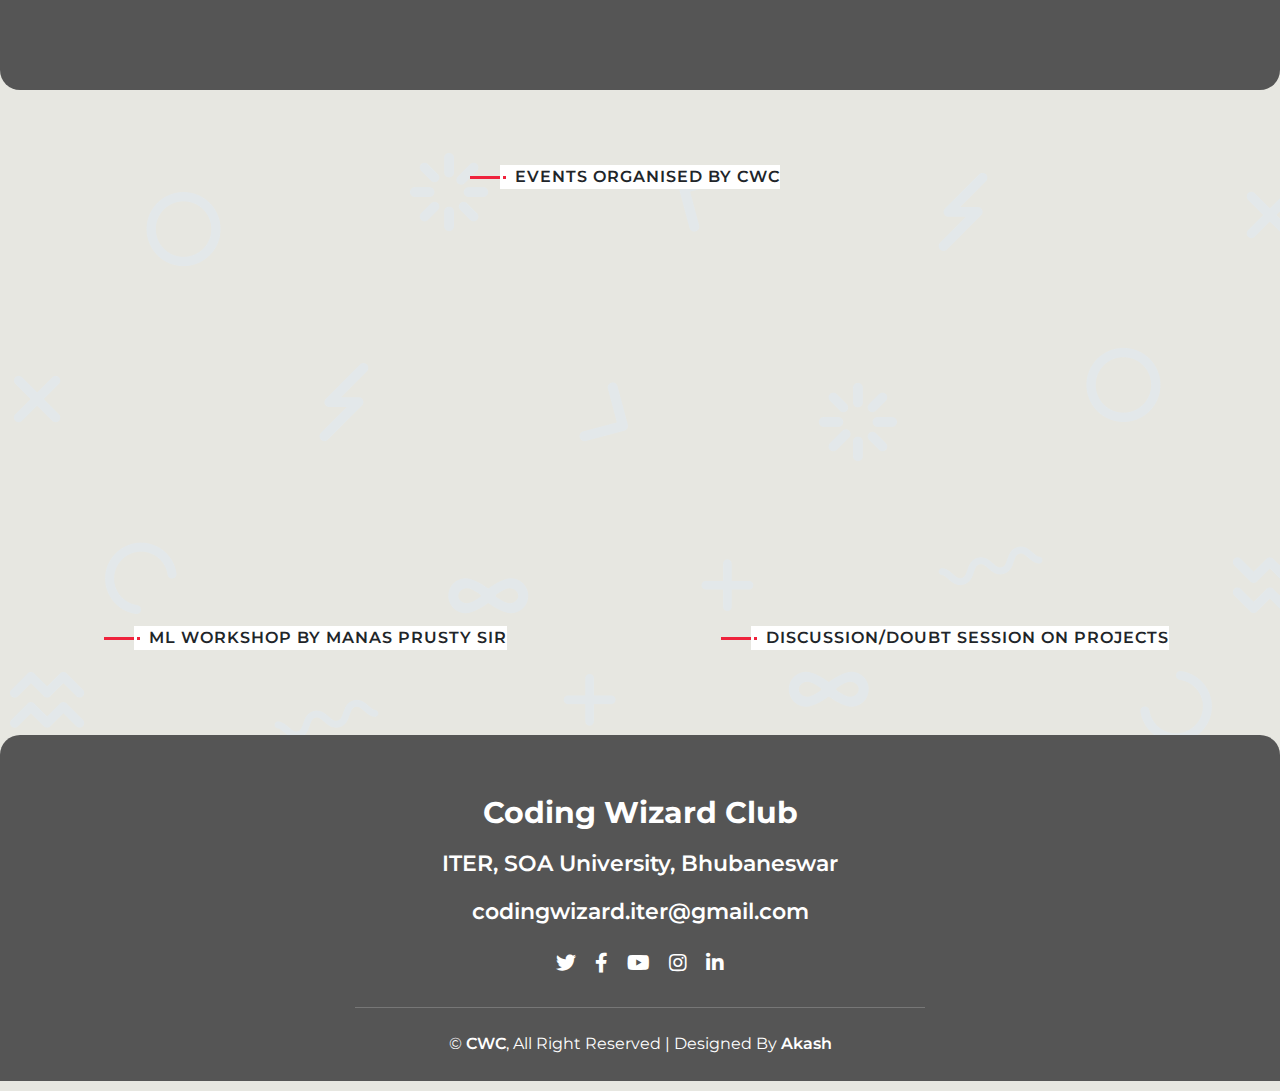
==== sites-events.html @ 3d7a571c "added events and improved UI" ====
<!DOCTYPE html>
<html lang="en">
    <head>
        <meta charset="utf-8">
        <title> CWC - Wizards of Coding Mansion </title>
        <meta content="width=device-width, initial-scale=1.0" name="viewport">
        
        <!-- Favicon -->
        <link href="./cwc_logo.png" rel="icon">

        <!-- Google Font -->
        <link href="https://fonts.googleapis.com/css2?family=Montserrat:wght@300;400;500;600;700&display=swap" rel="stylesheet">
        <!-- CSS Libraries -->
        <link href="https://stackpath.bootstrapcdn.com/bootstrap/4.4.1/css/bootstrap.min.css" rel="stylesheet">
        <link href="https://cdnjs.cloudflare.com/ajax/libs/font-awesome/5.10.0/css/all.min.css" rel="stylesheet">
        <link href="lib/animate/animate.min.css" rel="stylesheet">
        <link href="lib/owlcarousel/assets/owl.carousel.min.css" rel="stylesheet">
        <link href="lib/lightbox/css/lightbox.min.css" rel="stylesheet">

        <!-- Template Stylesheet -->
        <link href="css/style.css" rel="stylesheet">
    </head>
        
    <div class="footer wow fadeIn" style="margin-top: -10px; border-radius:0px; height:100px; border-bottom-left-radius:20px; border-bottom-right-radius:20px;" data-wow-delay="0.3s">
        <div class="container-fluid">
            
        </div>
    </div>

    <div class="service" id="service">
        <div class="container">
            <div class="section-header text-center wow zoomIn" data-wow-delay="0.1s">
                <p>Events Organised By CWC</p>
            </div>
        </div>
    </div>     
    <div class="about wow fadeInUp" data-wow-delay="0.1s" id="about">
        <div class="container-fluid">
            <div class="row align-items-center">
                <div class="col-lg-6">
                    <div class="about-img">
                        <iframe width="560" height="315" src="https://www.youtube.com/embed/lGr_77ZqXks" title="YouTube video player" frameborder="0" allow="accelerometer; autoplay; clipboard-write; encrypted-media; gyroscope; picture-in-picture" allowfullscreen></iframe>
                        <div class="section-header text-center wow zoomIn" data-wow-delay="0.1s">
                            <p>ML WorkShop By Manas Prusty Sir</p>
                        </div>
                    </div>
                </div>
                <div class="col-lg-6">
                    <div class="about-img">
                        <iframe width="560" height="315" src="https://www.youtube.com/embed/eDo8ruGYMng" title="YouTube video player" frameborder="0" allow="accelerometer; autoplay; clipboard-write; encrypted-media; gyroscope; picture-in-picture" allowfullscreen></iframe>
                        <div class="section-header text-center wow zoomIn" data-wow-delay="0.1s">
                            <p>Discussion/Doubt Session on Projects </p>
                        </div>
                    </div>
                </div>
            </div>
        </div>
    </div>   
        
    <!-- Footer Start -->
    <div class="footer wow fadeIn" data-wow-delay="0.3s">
        <div class="container-fluid">
            <div class="container">
                <div class="footer-info">
                    <h2>Coding Wizard Club</h2>
                    <h3>ITER, SOA University, Bhubaneswar</h3>
                    <div class="footer-menu">
                        <p>codingwizard.iter@gmail.com</p>
                    </div>
                    <div class="footer-social">
                        <a href="https://twitter.com/Coding_Wizard_" target="_blank"><i class="fab fa-twitter"></i></a>
                        <a href="https://www.facebook.com/Coding-Wizard-108139571018885" target="_blank"><i class="fab fa-facebook-f"></i></a>
                        <a href="https://www.youtube.com/channel/UCslmh8ws0zQPhMly4Itx_AQ" target="_blank"><i class="fab fa-youtube"></i></a>
                        <a href="https://www.instagram.com/iter.coding.wizards/" target="_blank"><i class="fab fa-instagram"></i></a>
                        <a href="https://www.linkedin.com/company/76318600/admin/" target="_blank"><i class="fab fa-linkedin-in"></i></a>
                    </div>
                </div>
            </div>
            <div class="container copyright">
                <p>&copy; <a href="#">CWC</a>, All Right Reserved | Designed By <a href="https://akashrajput25.github.io/akash_1">Akash</a></p>
            </div>
        </div>
    </div>
    <!-- Footer End -->
    
    
    <!-- Back to top button -->
    <a href="#" class="btn back-to-top"><i class="fa fa-chevron-up"></i></a>
    
    
    <!-- Pre Loader -->
    <div id="loader" class="show">
        <div class="loader"></div>
    </div>

    
    <!-- JavaScript Libraries -->
    <script src="https://code.jquery.com/jquery-3.4.1.min.js"></script>
    <script src="https://stackpath.bootstrapcdn.com/bootstrap/4.4.1/js/bootstrap.bundle.min.js"></script>
    <script src="lib/easing/easing.min.js"></script>
    <script src="lib/wow/wow.min.js"></script>
    <script src="lib/waypoints/waypoints.min.js"></script>
    <script src="lib/typed/typed.min.js"></script>
    <script src="lib/owlcarousel/owl.carousel.min.js"></script>
    <script src="lib/isotope/isotope.pkgd.min.js"></script>
    <script src="lib/lightbox/js/lightbox.min.js"></script>
    
    <!-- Contact Javascript File -->
    <script src="mail/jqBootstrapValidation.min.js"></script>
    <script src="mail/contact.js"></script>

    <!-- Template Javascript -->
    <script src="js/main.js"></script>
</body>
</html>
---- css/style.css ----
/*******************************/
/********* General CSS *********/
/*******************************/
:root{
    --primary-color: rgb(231, 231, 225);
    --secondary-color: rgb(24, 24, 24);
}

.dark-theme{
    --primary-color: rgb(88, 88, 88);
    --secondary-color:rgb(226, 226, 224);
    transition: 0.8s;
}

body {
    background: var(--primary-color) url(../img/pattern.png) repeat;
    font-family: 'Montserrat', sans-serif;
}


h1,
h2, 
h3, 
h5, 
h6 {
    color: var(--secondary-color);
}

a {
    color:var(--primary-color);
    transition: .3s;
}

a:hover,
a:active,
a:focus {
    color: #EF233C;
    outline: none;
    text-decoration: none;
}

.btn:focus,
.form-control:focus {
    box-shadow: none;
}

.container-fluid {
    max-width: 1366px;
}
.navbar .container-fluid{
    background-color: #555;
    border-radius: 20px;
    border-top-right-radius: 80px;
    
}

.container-fluid img{
    border-radius: 50px;
}

.btn {
    padding: 12px 25px;
    font-size: 14px;
    font-weight: 600;
    letter-spacing: 1px;
    color: var(--secondary-color);
    background: #EF233C;
    border: 2px solid transparent;
    border-radius: 0;
    box-shadow: inset 0 0 0 50px #EF233C;
    transition: ease-out 0.3s;
    -webkit-transition: ease-out 0.3s;
    -moz-transition: ease-out 0.3s;
}

.btn:hover {
    color: #EF233C;
    background: transparent;
    box-shadow: inset 0 0 0 0 #EF233C;
    border-color: #EF233C;
}

#loader {
    position: fixed;
    top: 0;
    right: 0;
    bottom: 0;
    left: 0;
    display: flex;
    align-items: center;
    justify-content: center;
    background: #ffffff;
    opacity: 0;
    visibility: hidden;
    -webkit-transition: opacity .3s ease-out, visibility 0s linear .3s;
    -o-transition: opacity .3s ease-out, visibility 0s linear .3s;
    transition: opacity .3s ease-out, visibility 0s linear .3s;
    z-index: 999;
}

#loader.show {
    -webkit-transition: opacity .6s ease-out, visibility 0s linear 0s;
    -o-transition: opacity .6s ease-out, visibility 0s linear 0s;
    transition: opacity .6s ease-out, visibility 0s linear 0s;
    visibility: visible;
    opacity: 1;
}

#loader .loader {
    position: relative;
    width: 45px;
    height: 45px;
    border: 5px solid #dddddd;
    border-top: 5px solid #EF233C;
    border-radius: 50%;
    -webkit-animation: spin 2s linear infinite;
    animation: spin 2s linear infinite;
}

@-webkit-keyframes spin {
    0% { -webkit-transform: rotate(0deg); }
    100% { -webkit-transform: rotate(360deg); }
}

@keyframes spin {
    0% { transform: rotate(0deg); }
    100% { transform: rotate(360deg); }
}

.back-to-top {
    position: fixed;
    display: none;
    width: 44px;
    height: 44px;
    padding: 8px 0;
    text-align: center;
    line-height: 1;
    font-size: 22px;
    right: 15px;
    bottom: 15px;
    z-index: 9;
}

.back-to-top i {
    color: #ffffff;
}

.back-to-top:hover i {
    color: #414141;
}


/**********************************/
/*********** Nav Bar CSS **********/
/**********************************/
.navbar {
    position: relative;
    transition: .5s;
    z-index: 999;
}

#icon{
    width: 30px;
    height: 30px;
    margin-top: 10px;
    margin-left: 10px;
    cursor: pointer;
    background: var(--secondary-color);
}

.navbar-nav ul {
    list-style-type: none;
    margin: 0;
    padding: 0;
  }
  
  .navbar-nav li {
    position:relative;
    text-shadow: none;
  }
  
  .navbar-nav li a,.navbar-nav .dropbtn {
    color: rgb(255, 254, 254);
    text-align: center;
    padding: 10px 16px;
    text-decoration: none;
  }
  
  .navbar-nav li a:hover {
    color: rgb(0, 110, 255);
  }
  
  .navbar-nav li.dropdown {
    display: inline-block;
    border-radius: 10px;
  }
  
  .navbar-nav .dropdown-content {
    display: none;
    position: absolute;
    background-color: #969696;
    min-width: 20px;
    border-radius: 10px;
    box-shadow: 0px 8px 16px 0px rgba(0,0,0,0.2);
    z-index: 1;
  }
  
  .navbar-nav .dropdown-content a {
    color: black;
    padding: 12px 16px;
    text-decoration: none;
    display: block;
    text-align: left;
  }
  
  .navbar-nav .dropdown-content a:hover {
      color: #f1f1f1;border-radius: 10px;
    }
  
  .navbar-nav .dropdown:hover .dropdown-content {
    display: block;
  }

.navbar .nav-sticky {
    position: fixed;
    top: 0;
    width: 100%;
    box-shadow: 0 2px 5px rgba(0, 0, 0, .3);
}

.navbar .navbar-brand {
    margin: 0;
    font-size: 45px;
    line-height: 0px;
    font-weight: 700;
    letter-spacing: 2px;
    transition: .5s;
    
}

.navbar .navbar-brand img {
    max-width: 100%;
    max-height: 80px;
}

.navbar .dropdown-menu {
    margin-top: 0;
    border: 0;
    border-radius: 0;
    background: #000000;
}

@media (max-width:992px){
    .navbar {
        background: transparent !important;
        color: var(--secondary-color);
    }
    .navbar a,.navbar li{
        text-shadow: 1px 1px rgb(255, 253, 253);
    } 
    .navbar .container-fluid{
        border-radius: 10px;
        margin-left: -15px;
        background-color: var(--primary-color);
        color:var(--primary-color);
        border-top-right-radius: 0px;
    }

    .navbar .container-fluid img{
        width: 60px;
    }

    .navbar-nav li a,.navbar-nav .dropbtn {
        color: var(--secondary-color);
        text-decoration: none;
        margin-left: -10px;
        line-height: 30px;
      }
      iframe{
         height: 200px;
         width: 350px;
         margin-left: 15%;
      }
}
@media (min-width: 992px) {
    .navbar {
        position: absolute;
        background: transparent !important;
        width: 100%;
        padding: 10px 60px;
        border-bottom: 1px dashed rgba(256, 256, 256, .2);
        z-index: 9;
    }
    
    .navbar.nav-sticky {
        padding: 10px 60px;
        background: #000000 !important;
    }
    
    .navbar .navbar-brand {
        color: #ffffff;
    }
    
    .navbar.nav-sticky .navbar-brand {
        color: #086bff;
    }

    .navbar-light .navbar-nav .nav-link,
    .navbar-light .navbar-nav .nav-link:focus {
        padding: 10px 10px 8px 10px;
        color: #ffffff;
        font-size: 22px;
        font-weight: 800;
    }
    
    .navbar-light.nav-sticky .navbar-nav .nav-link,
    .navbar-light.nav-sticky .navbar-nav .nav-link:focus {
        color: #959596;
    }


    .navbar-light .navbar-nav .nav-link:hover,
    .navbar-light .navbar-nav .nav-link.active {
        color: #03cce6;
        text-shadow: #000000 2px 2px 2px;
    }
    
    .navbar-light.nav-sticky .navbar-nav .nav-link:hover,
    .navbar-light.nav-sticky .navbar-nav .nav-link.active {
        color: #EF233C;
    }
}

@media (max-width: 991.98px) {   
    .navbar {
        padding: 15px;
    }

    .navbar-toggler{
        padding: 5px 5px;
        margin-right: 5px;
        background: gray;
    }
    
    .navbar .navbar-brand {
        color: #EF233C;
    }
    
    .navbar .navbar-nav {
        margin-top: 15px;
    }
    
    .navbar a.nav-link {
        padding: 5px;
    }
    
    .navbar .dropdown-menu {
        box-shadow: none;
    }
}


/*******************************/
/********** Hero CSS ***********/
/*******************************/
.hero {
    position: relative;
    width: 100%;
    margin-bottom: 45px;
    padding: 100px 0 0 0;
    overflow: hidden;
    background:linear-gradient(rgb(0, 0, 0,0.9),rgb(158, 158, 158,0.6)) ,url(../img/navbg.jpg);
    background-position: center;
    background-repeat: no-repeat;
    background-size: cover;
}

.hero .container-fluid {
    padding: 0;
}

.hero .hero-image {
    position: relative;
    text-align: right;
    padding-right: 75px;
}

.hero .hero-image img {
    max-width: 80%;
    max-height: 80%;
}

.hero .hero-content {
    position: relative;
    padding: 10px 0px;
    display: flex;
    align-items: flex-start;
    justify-content: center;
    flex-direction: column;
}

.hero .hero-text h1 {
    color: #ffffff;
    font-size: 45px;
    font-weight: 800;
    letter-spacing: 3px;
    margin-bottom: 15px;
}

.hero .hero-text h2 {
    display: inline-block;
    margin: 0;
    height: 35px;
    color: rgb(248, 245, 245);
    font-size: 40px;
    font-weight: 600;
}

.hero .hero-text .typed-text {
    display: none;
}

.hero .hero-text .typed-cursor {
    font-size: 35px;
    font-weight: 300;
    color: #ffffff;
}


@media (max-width: 991.98px) {
    .hero {
        padding-top: 60px;
    }
    
    .hero .hero-content {
        padding: 0 15px;
    }
    
    .hero .hero-text p {
        font-size: 20px;
    }
    
    .hero .hero-text h1 {
        font-size: 45px;
    }
    
    .hero .hero-text h2 {
        font-size: 25px;
        height: 25px;
    }
    
    .hero .hero-btn .btn {
        padding: 12px 30px;
        letter-spacing: 1px;
    }
}

@media (max-width: 767.98px) {
    .hero {
        padding-top: 60px;
        padding-bottom: 60px;
    }
    
    .hero,
    .hero .hero-text,
    .hero .hero-btn {
        width: 100%;
        text-align: center;
    }
    
    .hero .hero-text p {
        font-size: 18px;
    }
    
    .hero .hero-text h1 {
        font-size: 35px;
    }
    
    .hero .hero-text h2 {
        font-size: 22px;
        height: 22px;
    }
    
    .hero .hero-btn .btn {
        padding: 10px 15px;
        letter-spacing: 1px;
    }
}

@media (max-width: 575.98px) {
    .hero .hero-text p {
        font-size: 16px;
    }
    
    .hero .hero-text h1 {
        font-size: 30px;
    }
    
    .hero .hero-text h2 {
        font-size: 18px;
        height: 18px;
    }
    
    .hero .hero-btn .btn {
        padding: 8px 10px;
        letter-spacing: 0;
    }
}


/*******************************/
/******* Section Header ********/
/*******************************/
.section-header {
    position: relative;
    padding-top: 30px;
    margin-bottom: 45px;
}

.section-header p {
    display: inline-block;
    margin: 0 30px;
    margin-bottom: 10px;
    padding-left: 15px;
    position: relative;
    font-size: 16px;
    font-weight: 600;
    letter-spacing: 1px;
    text-transform: uppercase;
    background: #ffffff;
}

.section-header p::before {
    position: absolute;
    content: "";
    height: 3px;
    top: 11px;
    right: 0;
    left: -30px;
    background: #EF233C;
    z-index: -1;
}

.section-header p::after {
    position: absolute;
    content: "";
    width: 3px;
    height: 3px;
    top: 11px;
    left: 3px;
    background: #EF233C;
    z-index: 1;
}

.section-header h2 {
    margin: 0;
    position: relative;
    font-size: 45px;
    font-weight: 700;
}

@media (max-width: 767.98px) {
    .section-header h2 {
        font-size: 30px;
    }
}


/*******************************/
/********** About CSS **********/
/*******************************/
.about {
    padding-top: 40px;
    position: relative;
    width: 100%;
    margin: -45px 0 45px 0;
}

.about a{
    border-radius: 20px;
}

.about .col-lg-6 {
    padding: 0;
}

.about .section-header {
    margin-bottom: 30px;
}

.about .about-img {
    padding-top: 20px;
    position: relative;
    height: 100%;
}

.about .about-img img {
    position: relative;
    width: 100%;
    height: 100%;
    object-fit: cover;
}

.about .about-content {
    padding: 0 60px;
}

.about .about-text p {
    font-size: 18px;
    font-family: 'Segoe UI', Tahoma, Geneva, Verdana, sans-serif;
    font-weight: 800px;
}

.about .skills {
    margin-bottom: 30px;
}

.about .skill-name {
    margin-top: 15px;
}

.about .skill-name p {
    display: inline-block;
    margin-bottom: 5px;
    font-size: 16px;
    font-weight: 400;
}

.about .skill-name p:last-child {
    float: right;
}

.about .progress {
    height: 10px;
    border-radius: 10px;
    background: #dddddd;
}

.about .progress .progress-bar {
    width: 0px;
    background: #EF233C;
    border-radius: 10px;
    transition: 2s;
}
.about .about-text p{
    color: var(--secondary-color);
    font-weight: 600;
}
.about .about-text a.btn {
    margin-top: 15px;
}

@media (max-width: 991.98px) {
    .about .about-content {
        padding: 45px 15px 0 15px;
    }
}


/*******************************/
/******* Experience CSS ********/
/*******************************/
.experience {
    position: relative;
    padding: 45px 0 15px 0;
    color: #080406;
}

.experience .timeline {
    position: relative;
    width: 100%;
}

.experience .timeline .timeline-text{
    border-radius: 20px;
}

.experience .timeline .timeline-text:hover{
    transform:scale(1.1);
    transition: 0.5s;
    font-size: 22px;
}

.experience .timeline::after {
    content: '';
    position: absolute;
    width: 2px;
    background: #EF233C;
    top: 0;
    bottom: 0;
    left: 50%;
    margin-left: -1px;
}

.experience .timeline .timeline-item {
    position: relative;
    background: inherit;
    width: 50%;
    margin-bottom: 30px;
}

.experience .timeline .timeline-item.left {
    left: 0;
    padding-right: 30px;
}

.experience .timeline .timeline-item.right {
    left: 50%;
    padding-left: 30px;
}

.experience .timeline .timeline-item::after {
    content: '';
    position: absolute;
    width: 16px;
    height: 16px;
    top: 48px;
    right: -8px;
    background: #ffffff;
    border: 2px solid #EF233C;
    border-radius: 16px;
    z-index: 1;
}

.experience .timeline .timeline-item.right::after {
    left: -8px;
}

.experience .timeline .timeline-item::before {
  content: '';
  position: absolute;
  width: 0;
  height: 0;
  top: 46px;
  right: 10px;
  z-index: 1;
  border: 10px solid;
  border-color: transparent transparent transparent #dddddd;
}

.experience .timeline .timeline-item.right::before {
  left: 10px;
  border-color: transparent #dddddd transparent transparent;
}

.experience .timeline .timeline-date {
    position: absolute;
    width: 100%;
    top: 44px;
    font-size: 16px;
    font-weight: 600;
    color: #EF233C;
    text-transform: uppercase;
    letter-spacing: 1px;
    z-index: 1;
}

.experience .timeline .timeline-item.left .timeline-date {
    text-align: left;
    left: calc(100% + 55px);
}

.experience .timeline .timeline-item.right .timeline-date {
    text-align: right;
    right: calc(100% + 55px);
}

.experience .timeline .timeline-text {
    padding: 30px;
    background: #ffffff;
    position: relative;
    border-right: 5px solid #dddddd;
    box-shadow: 0 0 60px rgba(0, 0, 0, .08);
}

.experience .timeline .timeline-item.right .timeline-text {
    border-right: none;
    border-left: 5px solid #dddddd;
}

.experience .timeline .timeline-text h2 {
    margin: 0 0 5px 0;
    font-size: 22px;
    font-weight: 600;
}

.experience .timeline .timeline-text h4 {
    margin: 0 0 10px 0;
    font-size: 16px;
    font-style: italic;
    font-weight: 400;
}

.experience .timeline .timeline-text p {
    margin: 0;
    font-size: 16px;
}

@media (max-width: 767.98px) {
    .experience .timeline::after {
        left: 8px;
    }

    .experience .timeline .timeline-item {
        width: 100%;
        padding-left: 38px;
    }
    
    .experience .timeline .timeline-item.left {
        padding-right: 0;
    }
    
    .experience .timeline .timeline-item.right {
        left: 0%;
        padding-left: 38px;
    }

    .experience .timeline .timeline-item.left::after, 
    .experience .timeline .timeline-item.right::after {
        left: 0;
    }
    
    .experience .timeline .timeline-item.left::before,
    .experience .timeline .timeline-item.right::before {
        left: 18px;
        border-color: transparent #dddddd transparent transparent;
    }
    
    .experience .timeline .timeline-item.left .timeline-date,
    .experience .timeline .timeline-item.right .timeline-date {
        position: relative;
        top: 0;
        right: auto;
        left: 0;
        text-align: left;
        margin-bottom: 10px;
    }
    
    .experience .timeline .timeline-item.left .timeline-text,
    .experience .timeline .timeline-item.right .timeline-text {
        border-right: none;
        border-left: 5px solid #dddddd;
    }
}


/*******************************/
/********* Service CSS *********/
/*******************************/
.service {
    position: relative;
    width: 100%;
    padding: 45px 0 15px 0;
}

.service .service-item {
    position: relative;
    margin-bottom: 30px;
    display: flex;
    align-items: center;
    box-shadow: inset 0 0 0 0 transparent;
    transition: ease-out 0.5s;
}

.service .service-item:hover {
    box-shadow: inset 800px 0 0 0 #EF233C;
    border-top-left-radius: 30px;
    border-bottom-right-radius: 30px;
}

.service .service-icon {
    position: relative;
    width: 150px;
    border-top-left-radius: 30px;
    min-height: 150px;
    display: flex;
    align-items: center;
    justify-content: center;
    border: 1px solid #EF233C;
    background: #ffffff;
}

.service .service-icon i {
    position: relative;
    font-size: 60px;
    color: #EF233C;
    transition: .3s;
}

.service .service-item:hover i {
    font-size: 75px;
}

.service .service-text {
    position: relative;
    color: var(--secondary-color);
    width: calc(100% - 120px);
    padding: 0 30px;
    font-weight: 700;
}

.service .service-text h3 {
    margin-bottom: 10px;
    font-size: 20px;
    color: rgb(252, 5, 5);
    text-shadow: 2px 2px 1px rgb(20, 20, 20);
    font-weight: 600;
    transition: 1s;
}

.service .service-text p {
    margin: 0;
    font-size: 16px;
    transition: 1s;
}

.service .service-item:hover .service-text h3,
.service .service-item:hover .service-text p {
    color: var(--secondary-color);
}

@media (max-width: 575.98px) {
    .service .service-text h3 {
        font-size: 16px;
        margin-bottom: 5px;
    }
    
    .service .service-text p {
        font-size: 14px;
    }
}


/*******************************/
/******** Portfolio CSS ********/
/*******************************/
.portfolio {
    position: relative;
    padding: 45px 0 15px 0;
}

.portfolio #portfolio-filter {
    padding: 0;
    margin: -15px 0 25px 0;
    list-style: none;
    font-size: 0;
    text-align: center;
}

.portfolio #portfolio-filter li {
    cursor: pointer;
    display: inline-block;
    margin: 5px;
    padding: 6px 12px;
    font-size: 14px;
    font-weight: 600;
    color: #d42d2d;
    background: #EF233C;
    border: 2px solid transparent;
    border-radius: 0;
    box-shadow: inset 0 0 0 50px #EF233C;
    transition: ease-out 0.3s;
    -webkit-transition: ease-out 0.3s;
    -moz-transition: ease-out 0.3s;
}

.portfolio #portfolio-filter li:hover,
.portfolio #portfolio-filter li.filter-active {
    color: var(--secondary-color);
    background: transparent;
    box-shadow: inset 0 0 0 0 #EF233C;
    border-color: #EF233C;
}

.portfolio #portfolio-filter li:hover{
    background: #eb0101;
}

.portfolio .portfolio-item {
    position: relative;
}

.portfolio .portfolio-wrap {
    position: relative;
    width: 100%;
}

.portfolio .portfolio-img {
    position: relative;
    overflow: hidden;
    border-radius: 30px;
}

.portfolio .portfolio-img img {
    position: relative;
    width: 90%; 
    height: 90%; 
    object-fit: cover;
    transform: scale(1.1);
    transition: .5s;
}

.portfolio .portfolio-item:hover {
    transform: scale(1.1);
    transition: 0.9s;
}

.portfolio .portfolio-text {
    position: relative;
    height: 60px;
    border-radius: 20px;
    width: calc(100% - 30px);
    margin: -30px 15px 30px 15px;
    display: flex;
    align-items: center;
    background: var(--primary-color);
    box-shadow: 0 0 15px rgba(0, 0, 0, .12);
}

.portfolio .portfolio-text h3 {
    width: calc(100% - 70px);
    font-size: 18px;
    font-weight: 600;
    margin: 0 0 0 15px;
    white-space: nowrap;
    overflow: hidden;
}

.portfolio .portfolio-text a.btn {
    width: 40px;
    height: 40px;
    border-radius: 20px;
    box-shadow: 1px 2px 1px 1px rgb(80, 79, 79);
    padding: 0 0 2px 1px;
    display: flex;
    align-items: center;
    justify-content: center;
    font-size: 45px;
    font-weight: 100;
}

.portfolio .portfolio-item:hover a.btn {
    color: #EF233C;
    background: transparent;
    box-shadow: inset 0 0 0 0 #EF233C;
    border-color: #EF233C;
}

@media(max-width: 575.98px) {
    .team .team-text {
        padding: 0 15px;
    }
    
    .team .team-text h2 {
        font-size: 16px;
        margin-bottom: 0;
    }

    .team .team-text h4 {
        margin-bottom: 5px;
    }

    .team .team-text p {
        font-size: 14px;
        line-height: 18px;
        margin-bottom: 10px;
    }
}


/*******************************/
/******* Testimonial CSS *******/
/*******************************/
.testimonial {
    position: relative;
    margin: 45px 0;
    padding: 90px 0;
    border-radius: 20px;
    background: #555;
}

.testimonial .container {
    max-width: 900px;
}

.testimonial .testimonial-icon {
    margin-bottom: 45px;
    text-align: center;
}

.testimonial .testimonial-icon i {
    font-size: 60px;
    color: rgba(256, 256, 256, .5);
}
.testimonial-icon h2{
    color: #1e1f20;
}

.testimonial .testimonial-item {
    position: relative;
    margin: 0 15px;
    text-align: center;
}

.testimonial .testimonial-img {
    position: relative;
    margin-bottom: 15px;
    z-index: 1;
}

.testimonial .testimonial-item img {
    margin: 0 auto;
    width: 120px;
    padding: 10px;
    border: 3px solid #ffffff;
    border-radius: 100px;
}

.testimonial .testimonial-text {
    position: relative;
    margin-top: -70px;
    padding: 65px 35px 30px 35px;
    text-align: center;
    background: #807d7d;
    border-radius: 500px;
}

.testimonial .testimonial-item p {
    font-size: 18px;
    font-style: italic;
}

.testimonial .testimonial-text h3 {
    color: rgb(233, 231, 231);
    text-shadow: 2px 2px rgb(0, 0, 0);
    font-size: 18px;
    font-weight: 600;
    margin-bottom: 10px;
}

.testimonial .testimonial-text h4 {
    color: #b60c0c;
    font-weight: 800;
    text-shadow: 0.5px 0.5px 1px #fcfbfb;
    font-size: 14px;
    margin-bottom: 0;
}

.testimonial .owl-dots {
    margin-top: 15px;
    text-align: center;
}

.testimonial .owl-dot {
    display: inline-block;
    margin: 0 5px;
    width: 12px;
    height: 12px;
    border-radius: 50%;
    background: rgba(256, 256, 256, .5);
}

.testimonial .owl-dot.active {
    background: #ffffff;
}

/*******************************/
/********* E-Learning *********/
/*******************************/

.E-Learning{
    margin-left: 30%;
    font-size: 30px;
    font-weight: 600;
    list-style: none;
}

.E-Learning .topic{
    font-weight: 900;
    color: rgb(205, 86, 50);
}

@media (max-width: 767.98px) {
    .E-Learning{
        margin-left: 10%;
        font-size: 20px;
    }
}

/*******************************/
/********* Contact CSS *********/
/*******************************/
.contact {
    position: relative;
    width: 100%;
    border-radius: 20px;
    margin: 45px 0;
    background: #555;
}

/* .contact .container-fluid {
    background: url(../img/soa_logo.png) left center no-repeat;
    
} */
.contact .contact-form {
    position: relative;
    border-radius: 20px;
    padding: 90px 0 90px 45px;
    background: #555;
}

.contact .contact-form input {
    color: #ffffff;
    padding: 15px 0;
    background: none;
    border-radius: 0;
    border: none;
    border-bottom: 1px solid rgba(256, 256, 256, .5);
}

.contact .contact-form textarea {
    color: #ffffff;
    height: 90px;
    padding: 15px 0;
    background: none;
    border-radius: 0;
    border: none;
    border-bottom: 1px solid rgba(256, 256, 256, .5);
}

.contact .contact-form .form-control::placeholder {
    color: #ffffff;
    opacity: 1;
}

.contact .contact-form .form-control:-ms-input-placeholder,
.contact .contact-form .form-control::-ms-input-placeholder {
    color: #ffffff;
}

.contact .contact-form .btn {
    margin-top: 35px;
    border-radius: 20px;
    color: #EF233C;
    background: #ffffff;
    box-shadow: inset 0 0 0 50px #ffffff;
}

.contact .contact-form .btn:hover {
    color: #ffffff;
    background: transparent;
    box-shadow: inset 0 0 0 0 #ffffff;
    border-color: #ffffff;
}

.contact .help-block ul {
    margin: 0;
    padding: 0;
    list-style-type: none;
    font-size: 14px;
    font-style: italic;
    color: #ffffff;
}

@media (max-width: 767.98px) {
    .contact .container-fluid {
        background: none;
    }
    
    .contact .contact-form {
        padding: 90px 0;
    }
}

/*******************************/
/********* Footer CSS **********/
/*******************************/
.footer {
    position: relative;
    border-top-right-radius: 20px;
    border-top-left-radius: 20px;
    margin-top: 45px;
    background: #555;
}

.footer .container-fluid {
    padding: 60px 0 0 0;
}

.footer .footer-info {
    position: relative;
    width: 100%;
    text-align: center;
}

.footer .footer-info h2 {
    margin-bottom: 20px;
    font-size: 30px;
    font-weight: 700;
    color: #ffffff;
}

.footer .footer-info h3 {
    margin-bottom: 25px;
    font-size: 22px;
    font-weight: 600;
    color: #ffffff;
}

.footer .footer-menu {
    width: 100%;
    display: flex;
    justify-content: center;
}

.footer .footer-menu p {
    color: #ffffff;
    font-size: 22px;
    font-weight: 600;
    line-height: 20px;
    padding: 0 15px;
    border-right: 1px solid #ffffff;
}

.footer .footer-menu p:last-child {
    border: none;
}

.footer .footer-social {
    position: relative;
    margin-top: 15px;
}

.footer .footer-social a {
    display: inline-block;
}

.footer .footer-social a i {
    margin-right: 15px;
    font-size: 20px;
    color: #ffffff;
    transition: .3s;
}

.footer .footer-social a:last-child i {
    margin: 0;
}

.footer .footer-social a:hover i {
    color: #979494;
}

.footer .copyright {
    position: relative;
    text-align: center;
    margin-top: 30px;
    padding-top: 25px;
    padding-bottom: 25px;
}

.footer .copyright::before {
    position: absolute;
    content: "";
    width: 50%;
    height: 1px;
    top: 0;
    left: 25%;
    background: rgba(256, 256, 256, .2);
}

.footer .copyright p {
    margin: 0;
    color: #ffffff;
}

.footer .copyright .col-md-6:last-child p {
    text-align: right;
}

.footer .copyright p a {
    color: #ffffff;
    font-weight: 600;
}

.footer .copyright p a:hover {
    color: #414141;
}

@media (max-width: 575.98px) {
    .footer .footer-info h2 {
        margin-bottom: 20px;
        font-size: 20px;
        font-weight: 600;
    }

    .footer .footer-info h3 {
        margin-bottom: 20px;
        font-size: 16px;
    }

    .footer .footer-menu p {
        font-size: 16px;
        line-height: 16px;
        padding: 0 5px;
    }
}
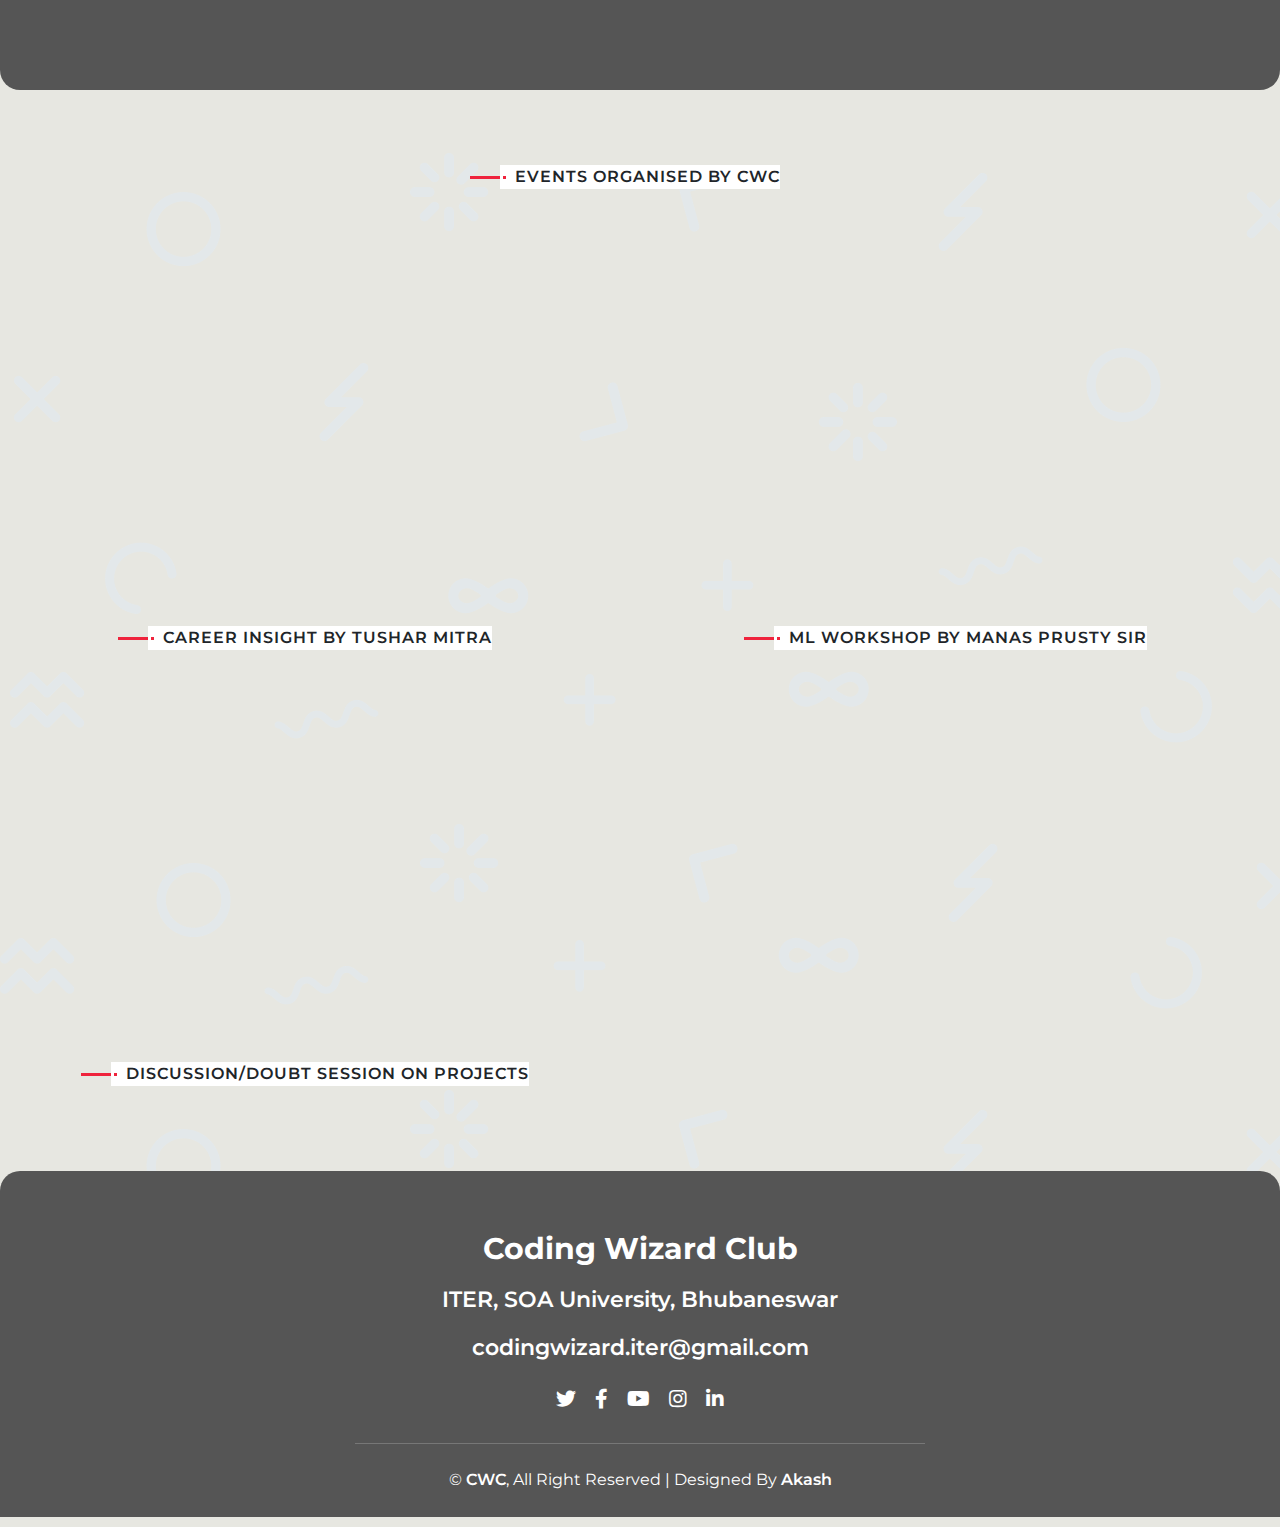
==== commit 8e94d6ac: "fixed name and added an event" ====
--- a/sites-events.html
+++ b/sites-events.html
@@ -37,6 +37,14 @@
     <div class="about wow fadeInUp" data-wow-delay="0.1s" id="about">
         <div class="container-fluid">
             <div class="row align-items-center">
+                <div class="col-lg-6">
+                    <div class="about-img">
+                        <iframe width="560" height="315" src="https://www.youtube.com/embed/yVvOgzMtv7c" title="YouTube video player" frameborder="0" allow="accelerometer; autoplay; clipboard-write; encrypted-media; gyroscope; picture-in-picture" allowfullscreen></iframe>
+                        <div class="section-header text-center wow zoomIn" data-wow-delay="0.1s">
+                            <p>Career Insight By Tushar Mitra</p>
+                        </div>
+                    </div>
+                </div>
                 <div class="col-lg-6">
                     <div class="about-img">
                         <iframe width="560" height="315" src="https://www.youtube.com/embed/lGr_77ZqXks" title="YouTube video player" frameborder="0" allow="accelerometer; autoplay; clipboard-write; encrypted-media; gyroscope; picture-in-picture" allowfullscreen></iframe>
